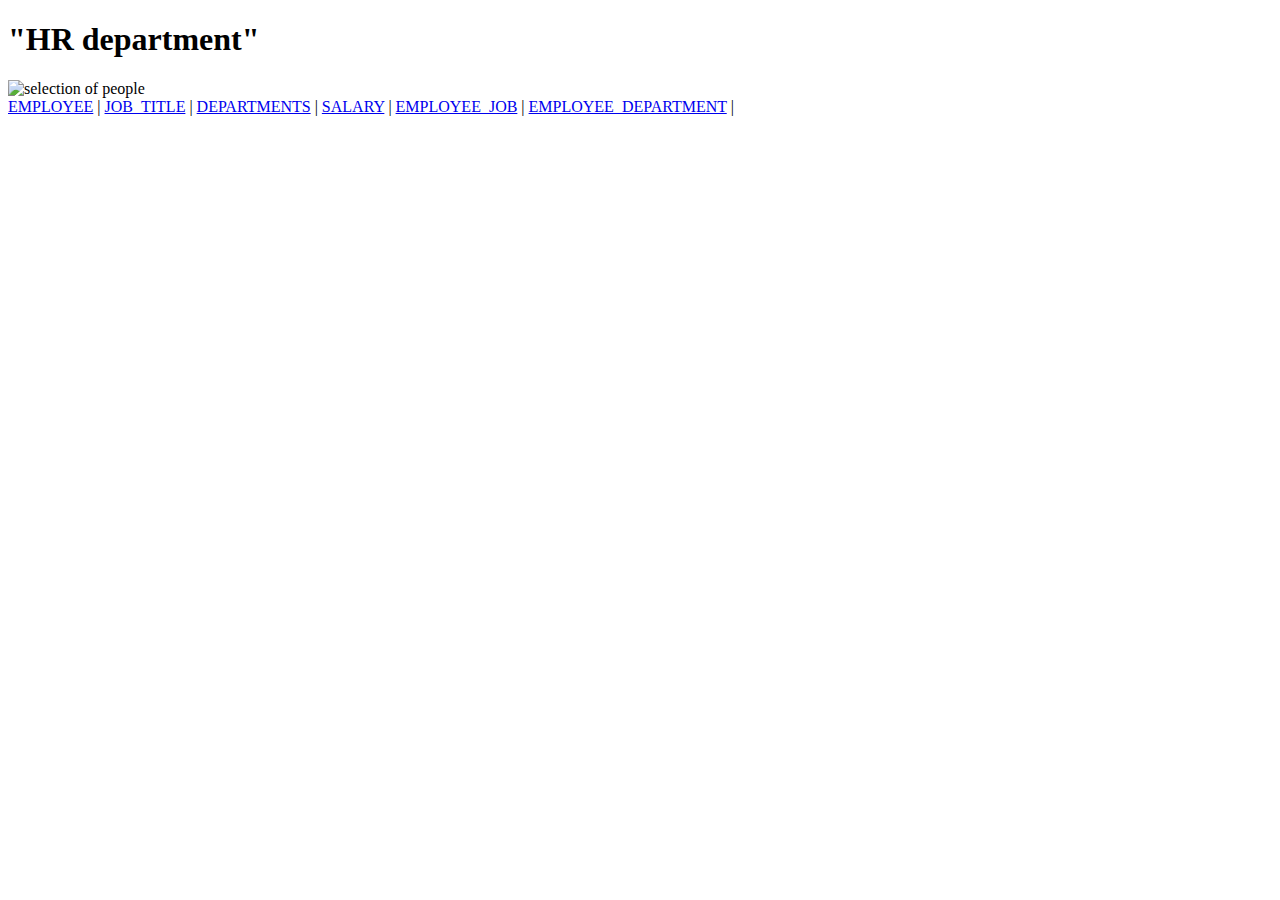
==== index.html @ ffde7de1 "basic idea for my design" ====
<!DOCTYPE html>
<html lang="en">

<head>
    <meta charset="utf-8">
    <meta name="author" content="your name">
    <meta name="description" content="description of your page">
    <title>HR department</title>
    <link rel="stylesheet" href="css/style.css">


</head>

<body>
    <header>
        <h1>"HR department"</h1>
    </header>
    <main>
        <img src="https://ejecutivoscolombia.com/images/servicios-reclutamiento-de-personal.jpg" alt="selection of people">
       
    </main>
    <footer>
        <nav>
            <a href="/employee.html">EMPLOYEE</a> |
            <a href="/job_title.html">JOB_TITLE</a> | 
            <a href="/departments.html">DEPARTMENTS</a> | 
            <a href="/salary.html">SALARY</a> |
            <a href="/employee_job.html">EMPLOYEE_JOB</a> | 
            <a href="/employee_department.html">EMPLOYEE_DEPARTMENT</a> | 
            
          </nav>


    </footer>

    

</body>

</html>
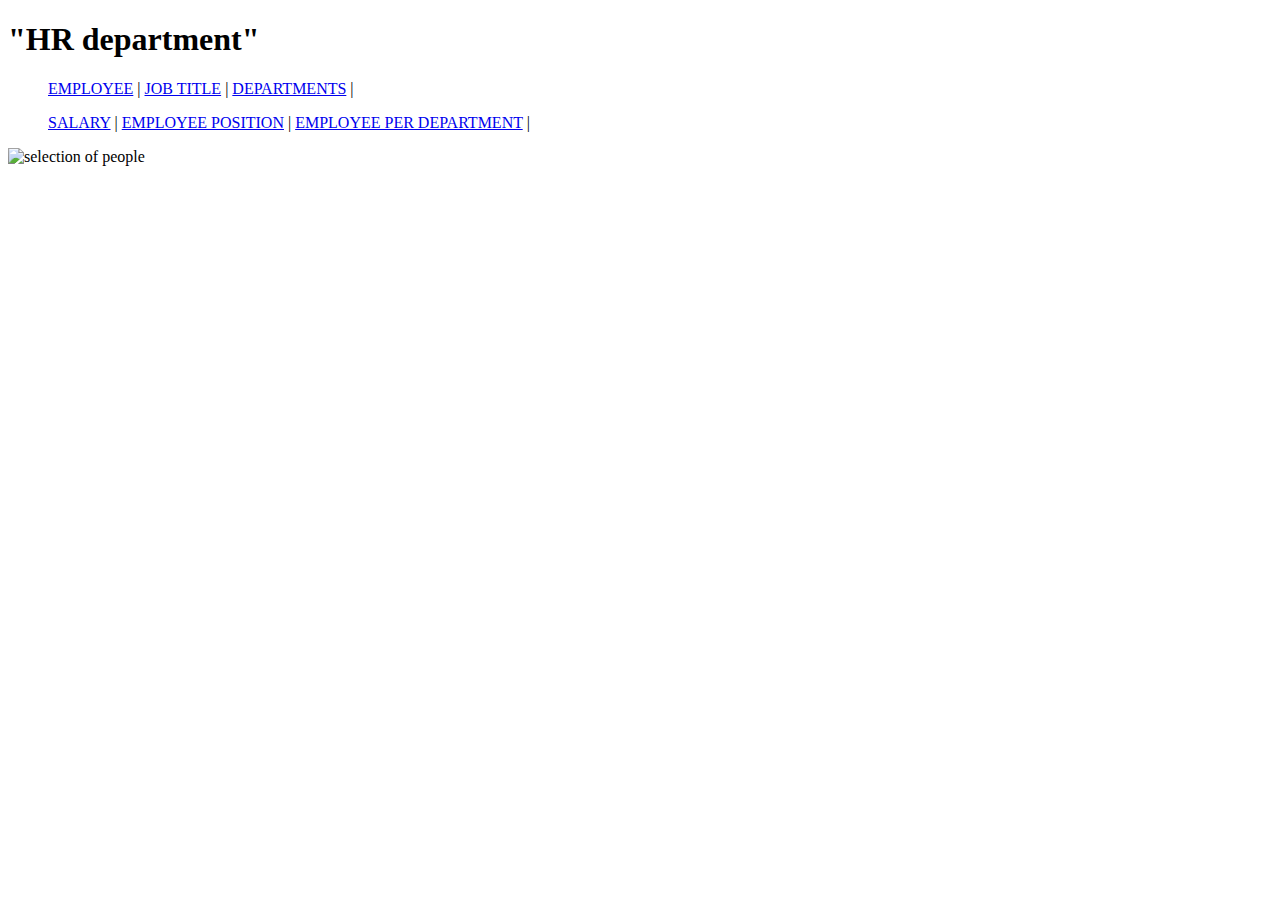
==== commit 39a37165: "filling all the tables with data" ====
--- a/index.html
+++ b/index.html
@@ -6,7 +6,7 @@
     <meta name="author" content="your name">
     <meta name="description" content="description of your page">
     <title>HR department</title>
-    <link rel="stylesheet" href="css/style.css">
+    <link rel="stylesheet" href="css/index.css">
 
 
 </head>
@@ -14,22 +14,26 @@
 <body>
     <header>
         <h1>"HR department"</h1>
+        <nav>
+            <ul>
+            <a href="/employee.html">EMPLOYEE</a> |
+            <a href="/job_title.html">JOB TITLE</a> | 
+            <a href="/departments.html">DEPARTMENTS</a> | 
+            </ul>
+            <ul>
+            <a href="/salary.html">SALARY</a> |
+            <a href="/employee_position.html">EMPLOYEE POSITION</a> | 
+            <a href="/employeePerDepartment.html">EMPLOYEE PER DEPARTMENT</a> | 
+        </ul>
+          </nav>
+
     </header>
     <main>
-        <img src="https://ejecutivoscolombia.com/images/servicios-reclutamiento-de-personal.jpg" alt="selection of people">
+        <img src="https://www.incimages.com/uploaded_files/image/1920x1080/getty_904420200_386438.jpg" width="500" height="350"alt="selection of people">
        
     </main>
     <footer>
-        <nav>
-            <a href="/employee.html">EMPLOYEE</a> |
-            <a href="/job_title.html">JOB_TITLE</a> | 
-            <a href="/departments.html">DEPARTMENTS</a> | 
-            <a href="/salary.html">SALARY</a> |
-            <a href="/employee_job.html">EMPLOYEE_JOB</a> | 
-            <a href="/employee_department.html">EMPLOYEE_DEPARTMENT</a> | 
-            
-          </nav>
-
+       
 
     </footer>
 
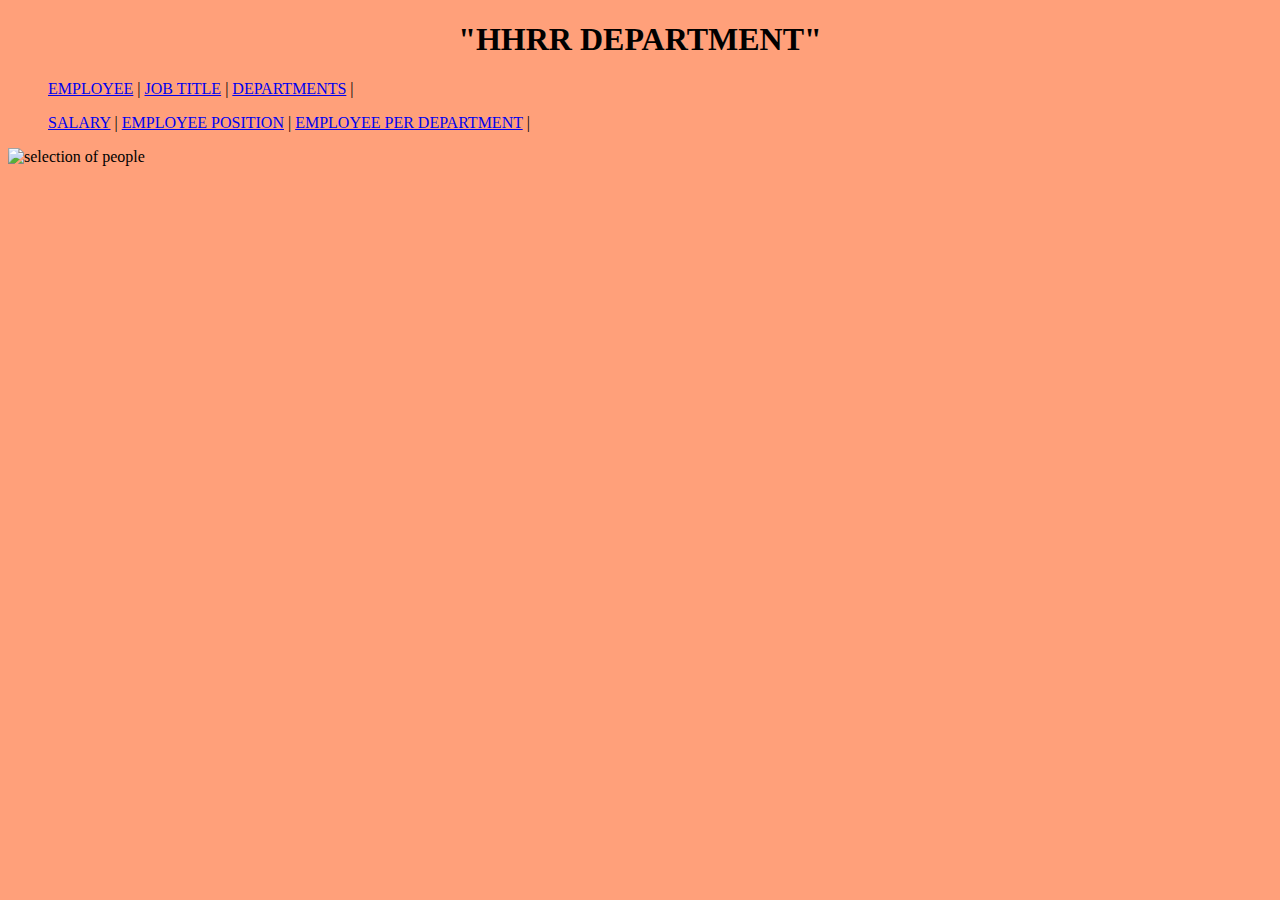
==== commit d4a67e5c: "html with style in css" ====
--- a/index.html
+++ b/index.html
@@ -6,14 +6,14 @@
     <meta name="author" content="your name">
     <meta name="description" content="description of your page">
     <title>HR department</title>
-    <link rel="stylesheet" href="css/index.css">
+    <link rel="stylesheet" href="index.css">
 
 
 </head>
 
 <body>
     <header>
-        <h1>"HR department"</h1>
+        <h1>"HHRR DEPARTMENT"</h1>
         <nav>
             <ul>
             <a href="/employee.html">EMPLOYEE</a> |
@@ -29,7 +29,7 @@
 
     </header>
     <main>
-        <img src="https://www.incimages.com/uploaded_files/image/1920x1080/getty_904420200_386438.jpg" width="500" height="350"alt="selection of people">
+        <img src="https://www.incimages.com/uploaded_files/image/1920x1080/getty_904420200_386438.jpg" width="600" height="450"alt="selection of people">
        
     </main>
     <footer>
--- a/index.css
+++ b/index.css
@@ -0,0 +1,30 @@
+/*h1{
+    background-color: blue;
+}*/
+
+thead{
+    background-color: aqua;
+}
+
+table, th, td {
+    border: 1px solid black;
+    text-align: center;
+  }
+ 
+  tbody:hover > tr:hover td  {
+    background-color: yellow;
+  }
+  a:hover{
+    background-color:rgb(66, 104, 10); 
+  }
+  body {
+    background-color: lightsalmon;
+  }
+  h1 {text-align: center;}
+
+  .center{
+    
+        margin-left: auto;
+        margin-right: auto;
+      
+  }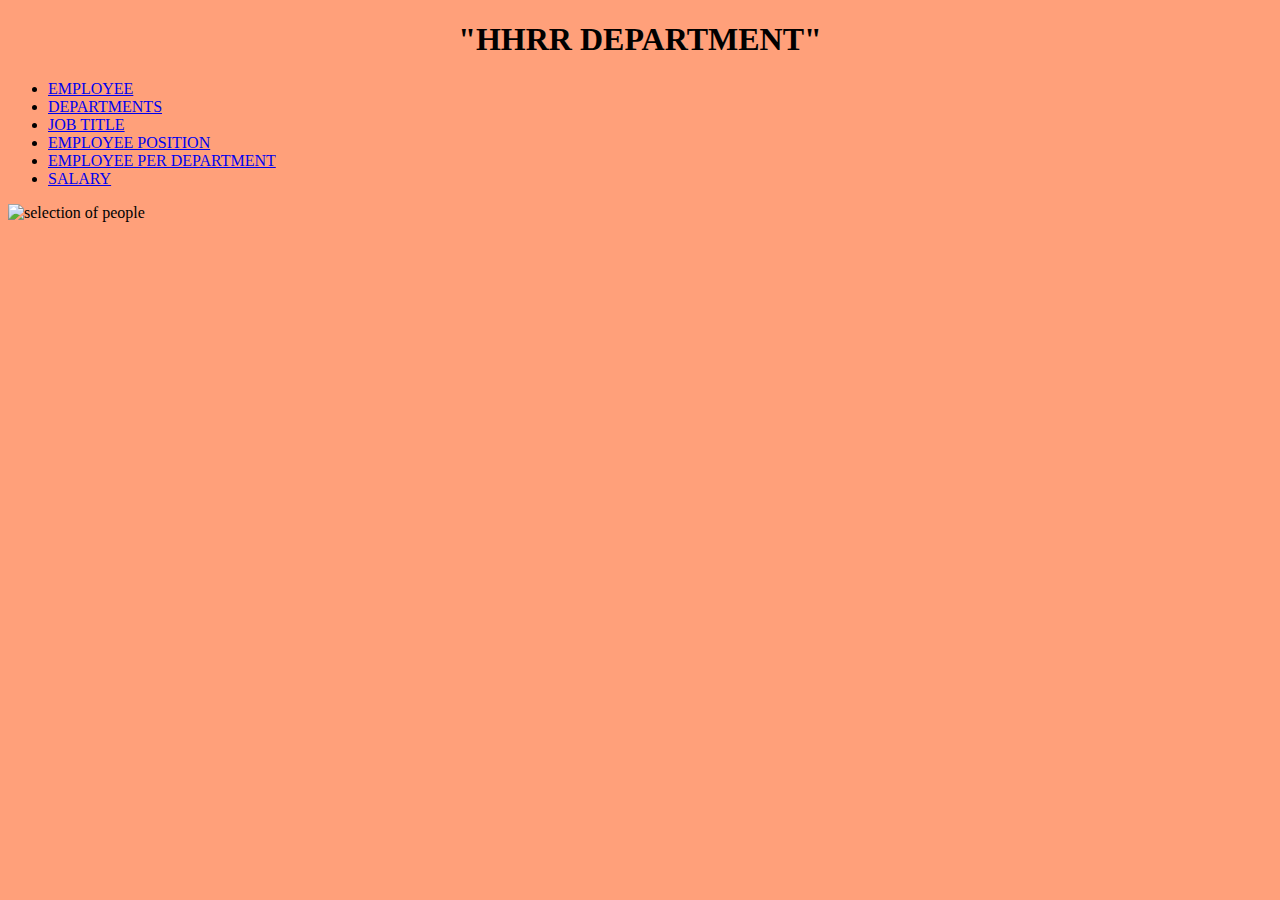
==== commit 9a96d331: "PROYECT DONE" ====
--- a/index.html
+++ b/index.html
@@ -5,7 +5,7 @@
     <meta charset="utf-8">
     <meta name="author" content="your name">
     <meta name="description" content="description of your page">
-    <title>HR department</title>
+    <title>HHRR_DEPARTMENT</title>
     <link rel="stylesheet" href="index.css">
 
 
@@ -16,20 +16,18 @@
         <h1>"HHRR DEPARTMENT"</h1>
         <nav>
             <ul>
-            <a href="/employee.html">EMPLOYEE</a> |
-            <a href="/job_title.html">JOB TITLE</a> | 
-            <a href="/departments.html">DEPARTMENTS</a> | 
-            </ul>
-            <ul>
-            <a href="/salary.html">SALARY</a> |
-            <a href="/employee_position.html">EMPLOYEE POSITION</a> | 
-            <a href="/employeePerDepartment.html">EMPLOYEE PER DEPARTMENT</a> | 
-        </ul>
+                <li><a href="/employee.html">EMPLOYEE</a></li>
+                <li><a href="/departments.html">DEPARTMENTS</a> </li>
+                <li><a href="/job_title.html">JOB TITLE</a></li> 
+                <li><a href="/employee_position.html">EMPLOYEE POSITION</a></li>
+                <li><a href="/employeePerDepartment.html">EMPLOYEE PER DEPARTMENT</a></li>
+                <li><a href="/salary.html">SALARY</a></li>               
+                </ul>
           </nav>
 
     </header>
     <main>
-        <img src="https://www.incimages.com/uploaded_files/image/1920x1080/getty_904420200_386438.jpg" width="600" height="450"alt="selection of people">
+        <img src="https://www.incimages.com/uploaded_files/image/1920x1080/getty_904420200_386438.jpg" width="600" height="450" alt="selection of people">
        
     </main>
     <footer>
--- a/index.css
+++ b/index.css
@@ -1,7 +1,3 @@
-/*h1{
-    background-color: blue;
-}*/
-
 thead{
     background-color: aqua;
 }
